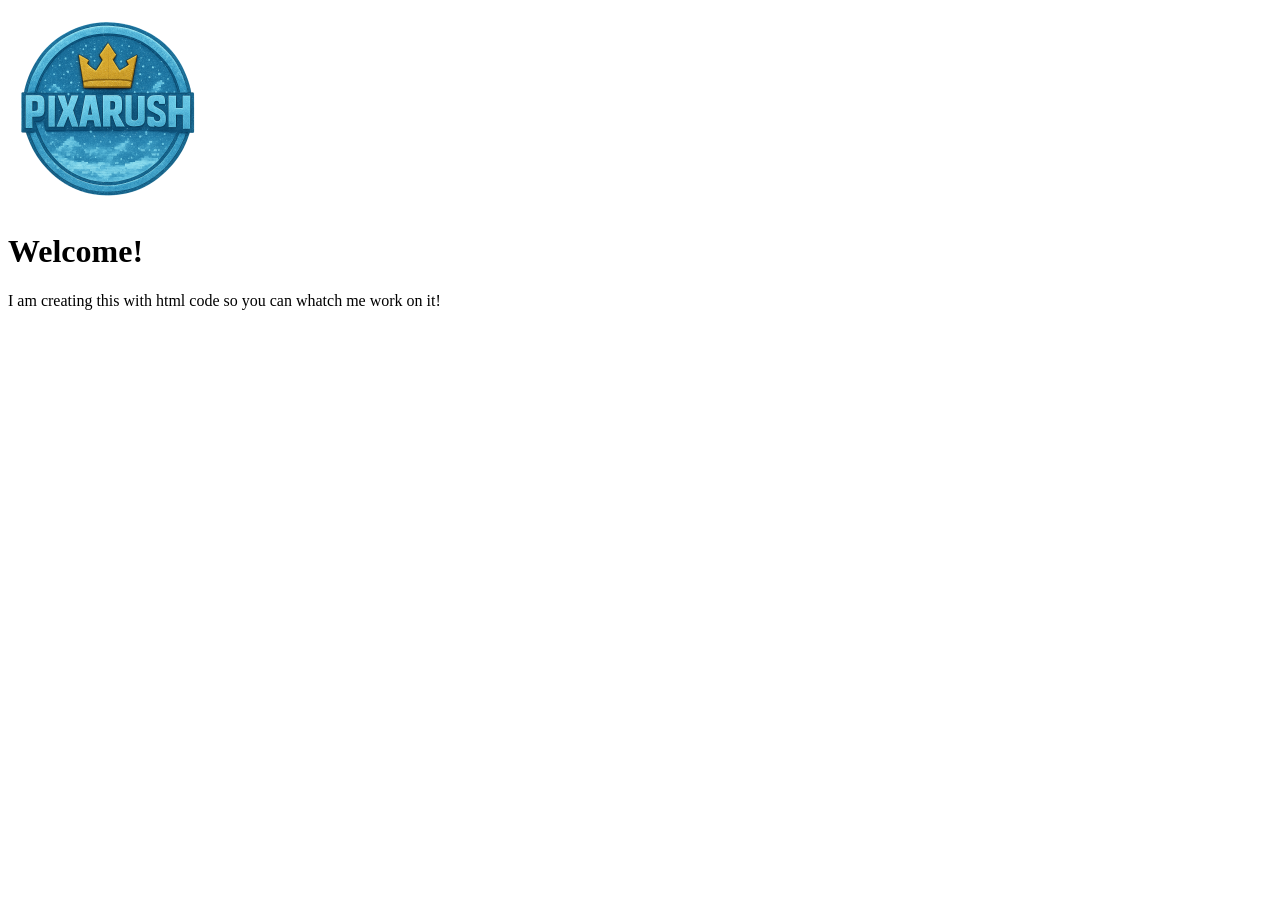
==== index.html @ e714fc80 "Update index.html" ====
<!DOCTYPE html>
<html>
  <head>
    <title>Pixarush</title>
  </head>
  <body>
    <img src="Pixarush Symbol.png"><img>
    <h1>Welcome!</h1>
    <p>I am creating this with html code so you can whatch me work on it!</p>
  </body>
</html>
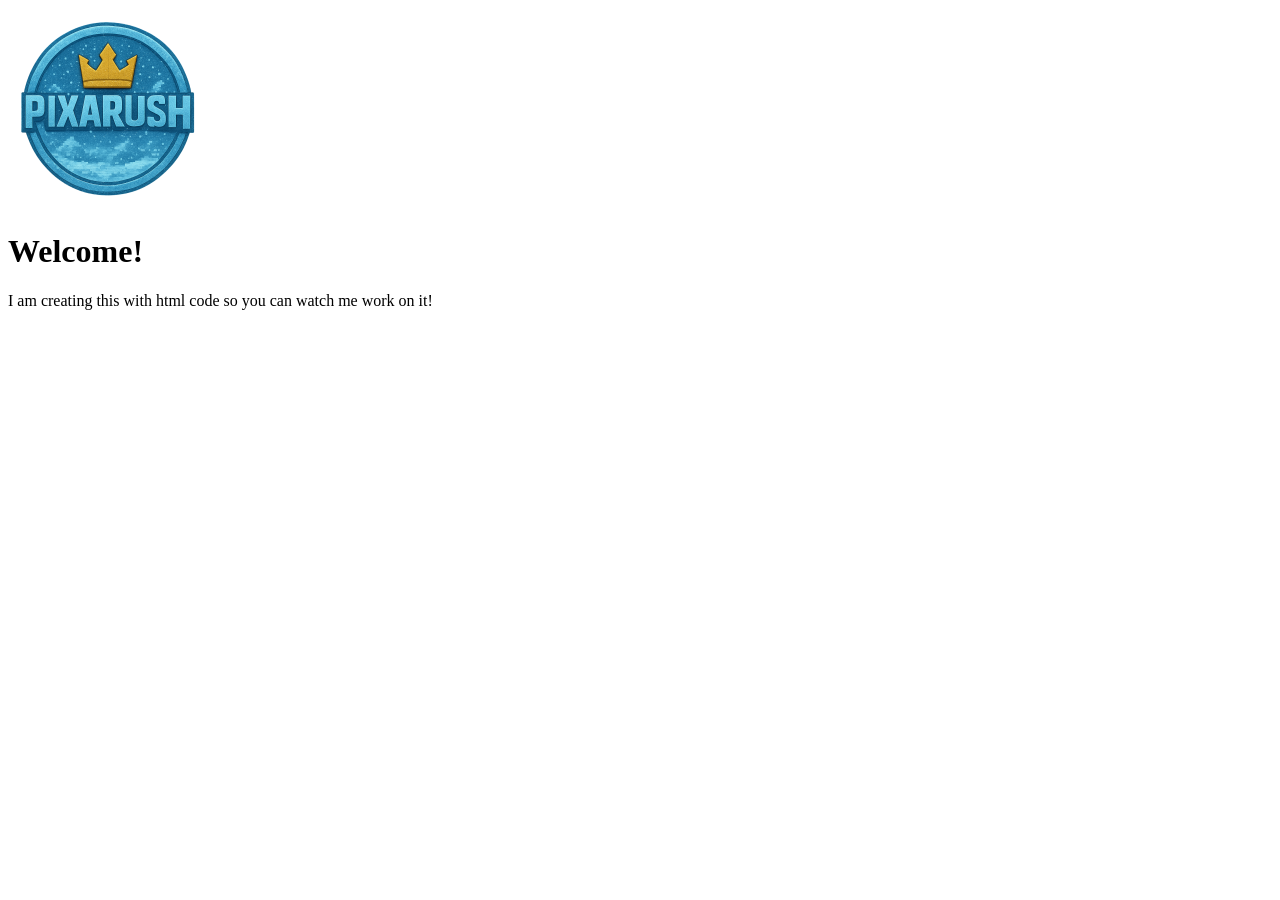
==== commit e383edbd: "Update index.html" ====
--- a/index.html
+++ b/index.html
@@ -6,6 +6,6 @@
   <body>
     <img src="Pixarush Symbol.png"><img>
     <h1>Welcome!</h1>
-    <p>I am creating this with html code so you can whatch me work on it!</p>
+    <p>I am creating this with html code so you can watch me work on it!</p>
   </body>
 </html>
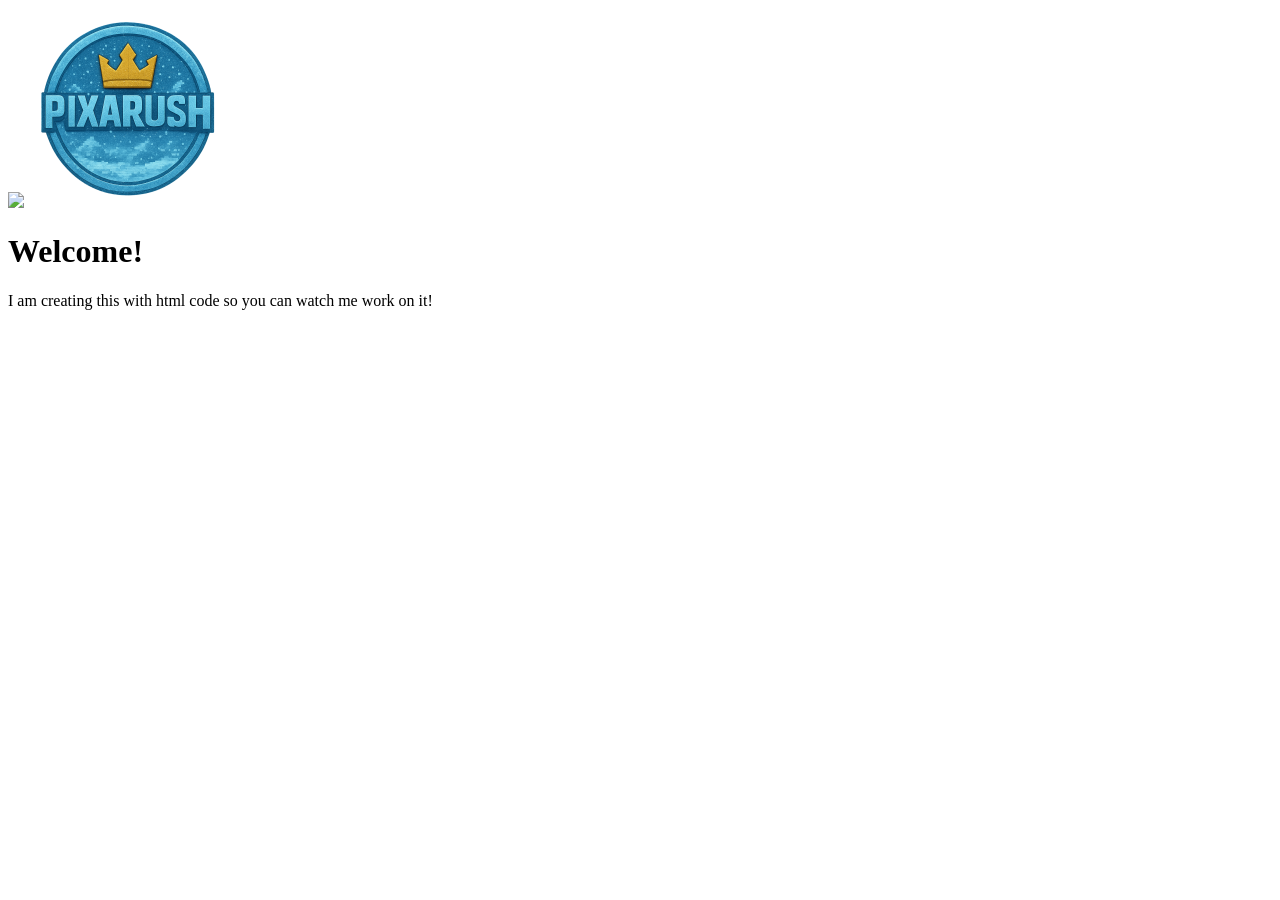
==== commit b20d1bdc: "Update index.html" ====
--- a/index.html
+++ b/index.html
@@ -4,6 +4,7 @@
     <title>Pixarush</title>
   </head>
   <body>
+    <img src="banner.png"><img>
     <img src="Pixarush Symbol.png"><img>
     <h1>Welcome!</h1>
     <p>I am creating this with html code so you can watch me work on it!</p>
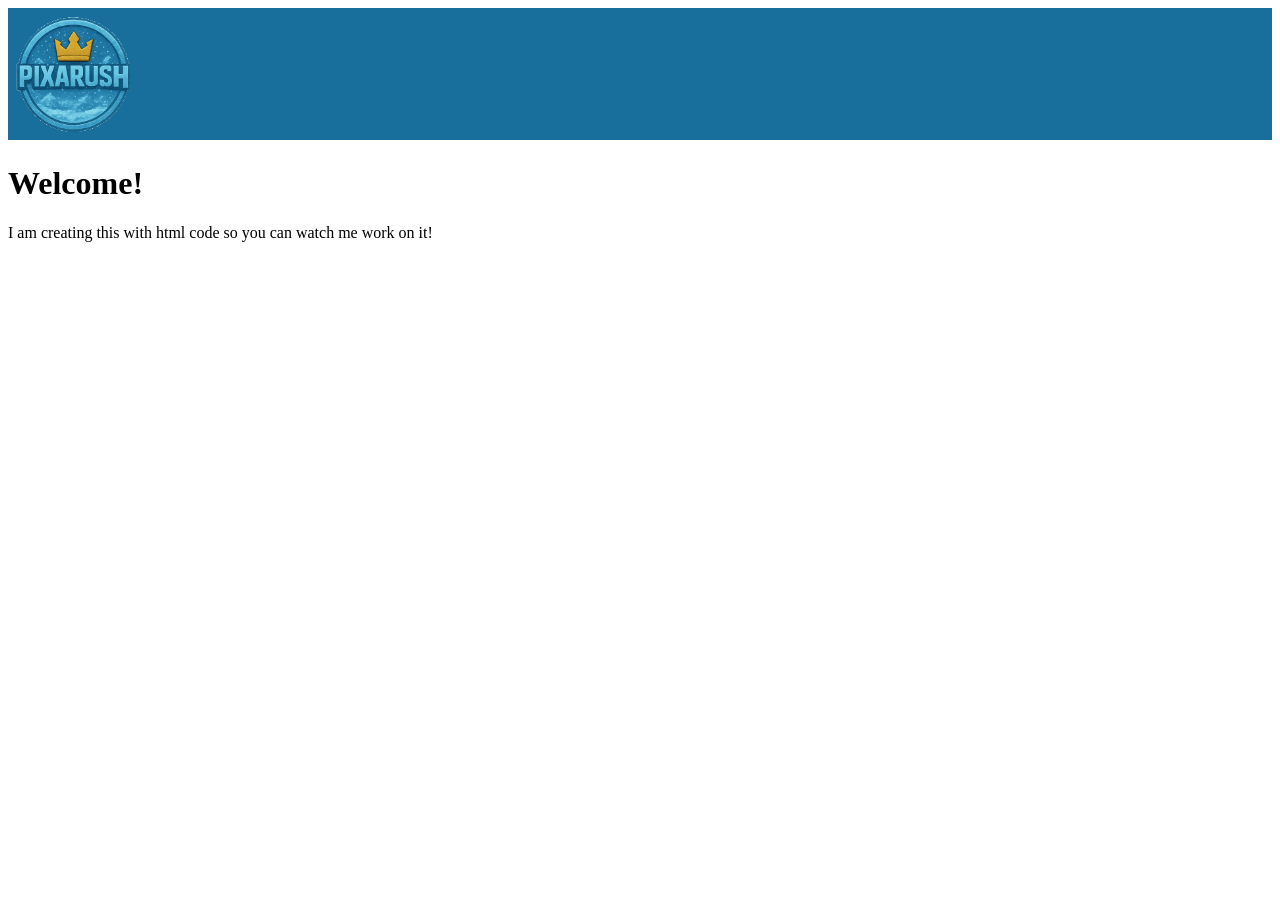
==== commit f999a371: "Update index.html" ====
--- a/index.html
+++ b/index.html
@@ -4,8 +4,7 @@
     <title>Pixarush</title>
   </head>
   <body>
-    <img src="banner.png"><img>
-    <img src="Pixarush Symbol.png"><img>
+    <img src="Banner.png" width="100%"><img>
     <h1>Welcome!</h1>
     <p>I am creating this with html code so you can watch me work on it!</p>
   </body>
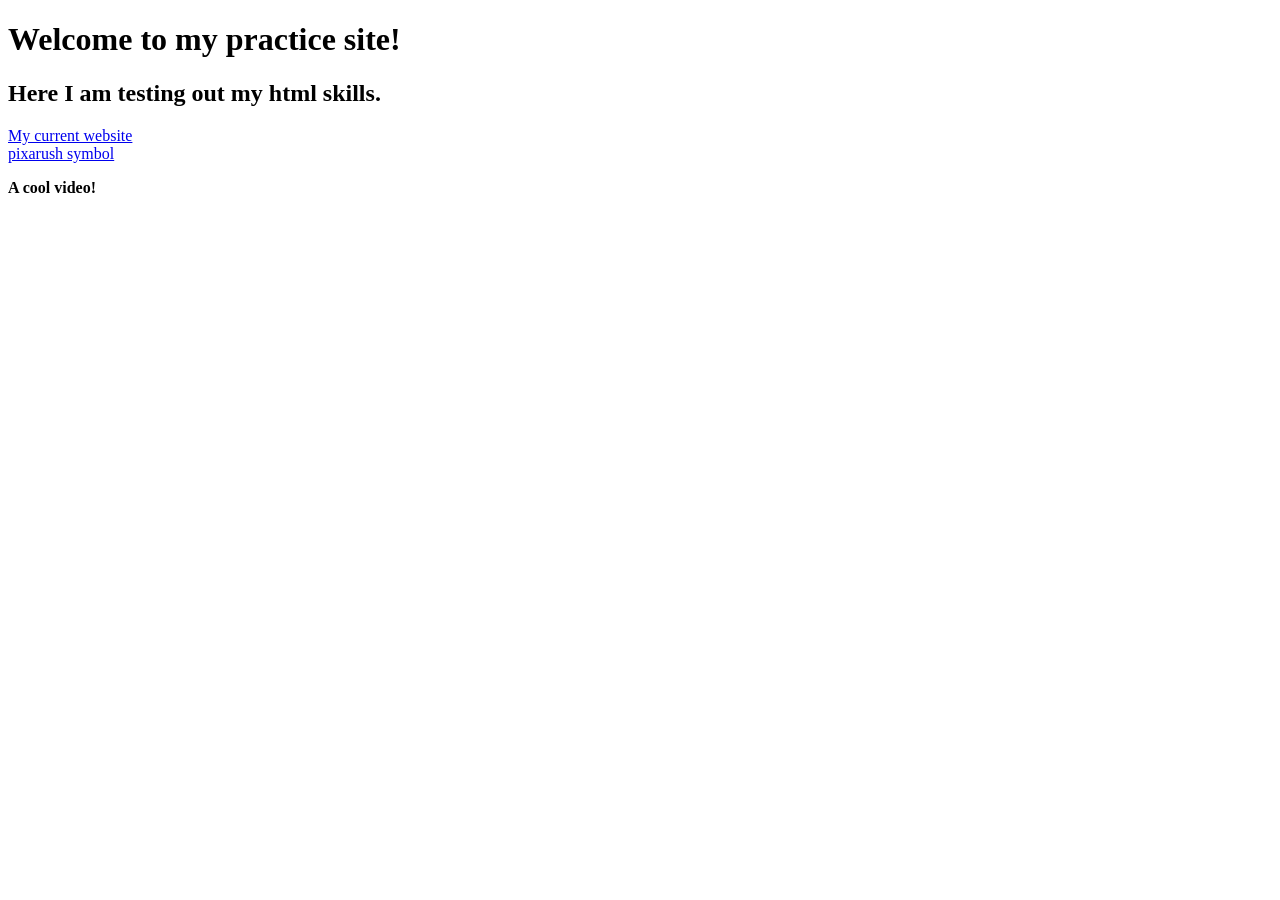
==== commit 320e6cf2: "Update index.html" ====
--- a/index.html
+++ b/index.html
@@ -1,11 +1,24 @@
 <!DOCTYPE html>
 <html>
-  <head>
-    <title>Pixarush</title>
-  </head>
-  <body>
-    <img src="Banner.png" width="100%"><img>
-    <h1>Welcome!</h1>
-    <p>I am creating this with html code so you can watch me work on it!</p>
-  </body>
+    <head>
+        <meta charset="utf-8">
+        <title>Pixarush Official</title>
+		<link rel="stylesheet" href="home style.css">
+	
+    </head>
+    <body>
+      
+		<h1>Welcome to my practice site!</h1>
+
+		<h2>Here I am testing out my html skills.</h2>
+
+		<a href="https://pixarush.simdif.com/">My current website</a> <br>
+
+		<a href="Pixarush Symbol.png" download="Pixarush Symbol">pixarush symbol</a>
+
+		<p><strong>A cool video!</strong></p>
+			
+    </body>
+
+
 </html>
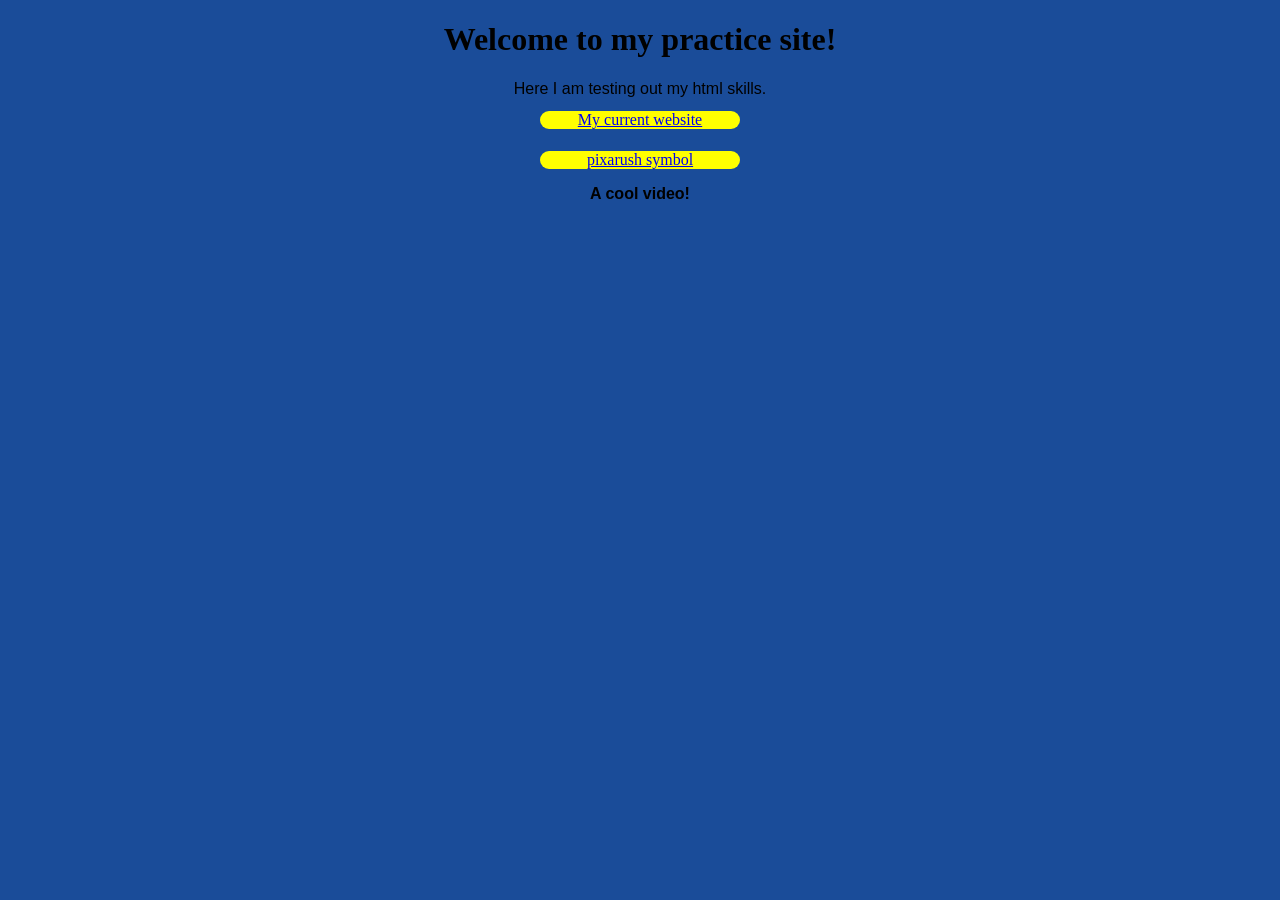
==== commit 70dccd70: "Update index.html" ====
--- a/index.html
+++ b/index.html
@@ -17,6 +17,8 @@
 		<a href="Pixarush Symbol.png" download="Pixarush Symbol">pixarush symbol</a>
 
 		<p><strong>A cool video!</strong></p>
+
+		<iframe width="560" height="315" src="https://www.youtube.com/embed/AiSuyd0o6S4?si=-JMX9elIRpbsxXEg" title="YouTube video player" frameborder="0" allow="accelerometer; autoplay; clipboard-write; encrypted-media; gyroscope; picture-in-picture; web-share" referrerpolicy="strict-origin-when-cross-origin" allowfullscreen></iframe>
 			
     </body>
 
--- a/home style.css
+++ b/home style.css
@@ -0,0 +1,37 @@
+body {
+    background-color: #1A4C99;
+    overflow-x: hidden;
+}
+
+h2 {
+    font: caption;
+    text-align: center;
+}
+
+p {
+    font: caption;
+    text-align: center;
+}
+
+a {
+    background-color: #FFFF00;
+    width: 200px;
+    margin: 2px auto;
+    display: block;
+    text-align: center;
+    border-radius: 10px;
+}
+
+h1 {
+    text-align: center;
+}
+
+video {
+    display: block;
+    width: 640px;
+    margin: 10px auto;   
+    border: solid 10px #FFFF00;
+    padding: 10px;
+    text-align: center;
+    padding: 10px;
+}
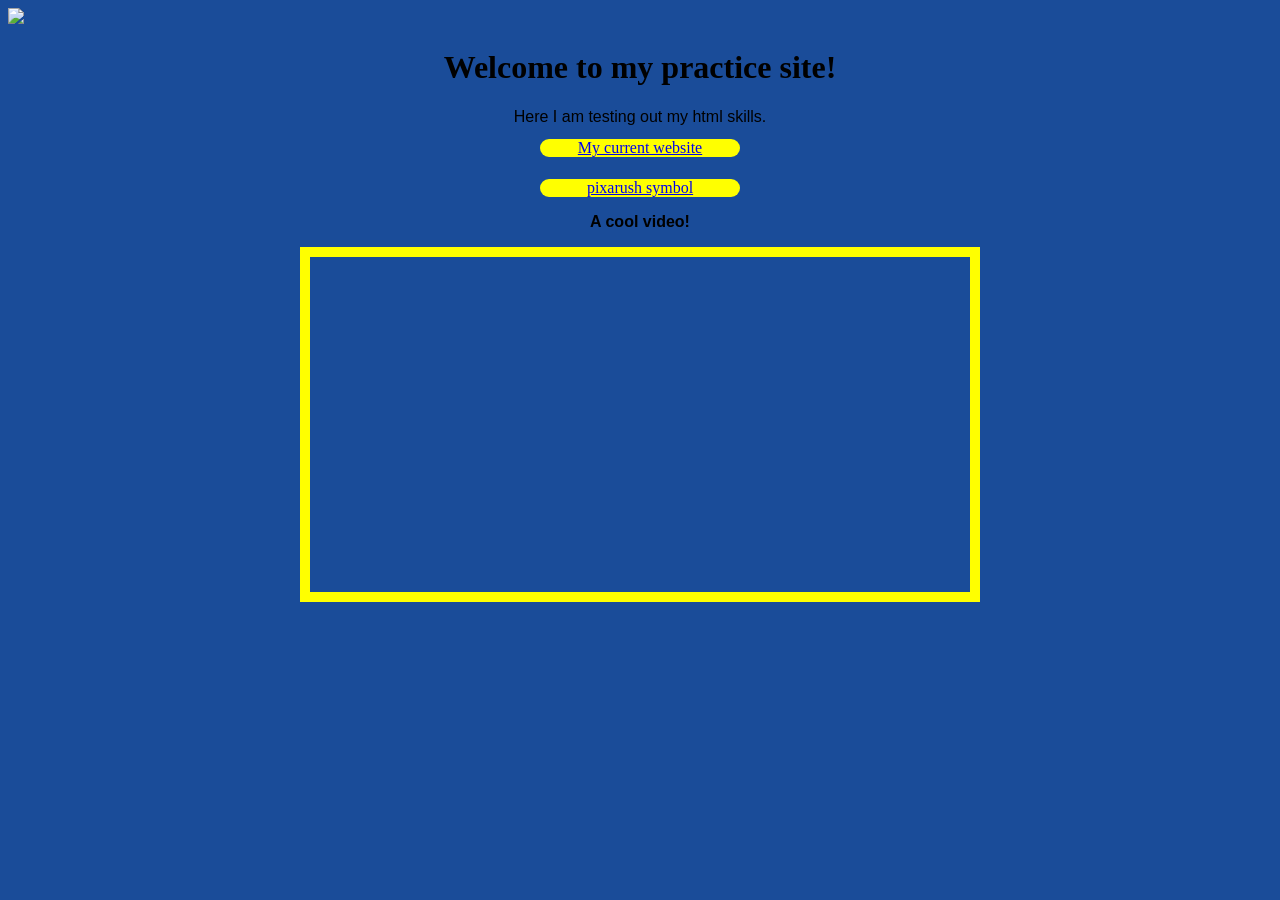
==== commit 71b98af7: "Update index.html" ====
--- a/index.html
+++ b/index.html
@@ -4,6 +4,7 @@
         <meta charset="utf-8">
         <title>Pixarush Official</title>
 		<link rel="stylesheet" href="home style.css">
+		<img src="banner.png" width="100%"></img>
 	
     </head>
     <body>
--- a/home style.css
+++ b/home style.css
@@ -34,4 +34,16 @@
     padding: 10px;
     text-align: center;
     padding: 10px;
-}+}
+
+iframe {
+    display: block;
+    width: 640px;
+    margin: 10px auto;   
+    border: solid 10px #FFFF00;
+    padding: 10px;
+    text-align: center;
+    padding: 10px;
+}
+
+
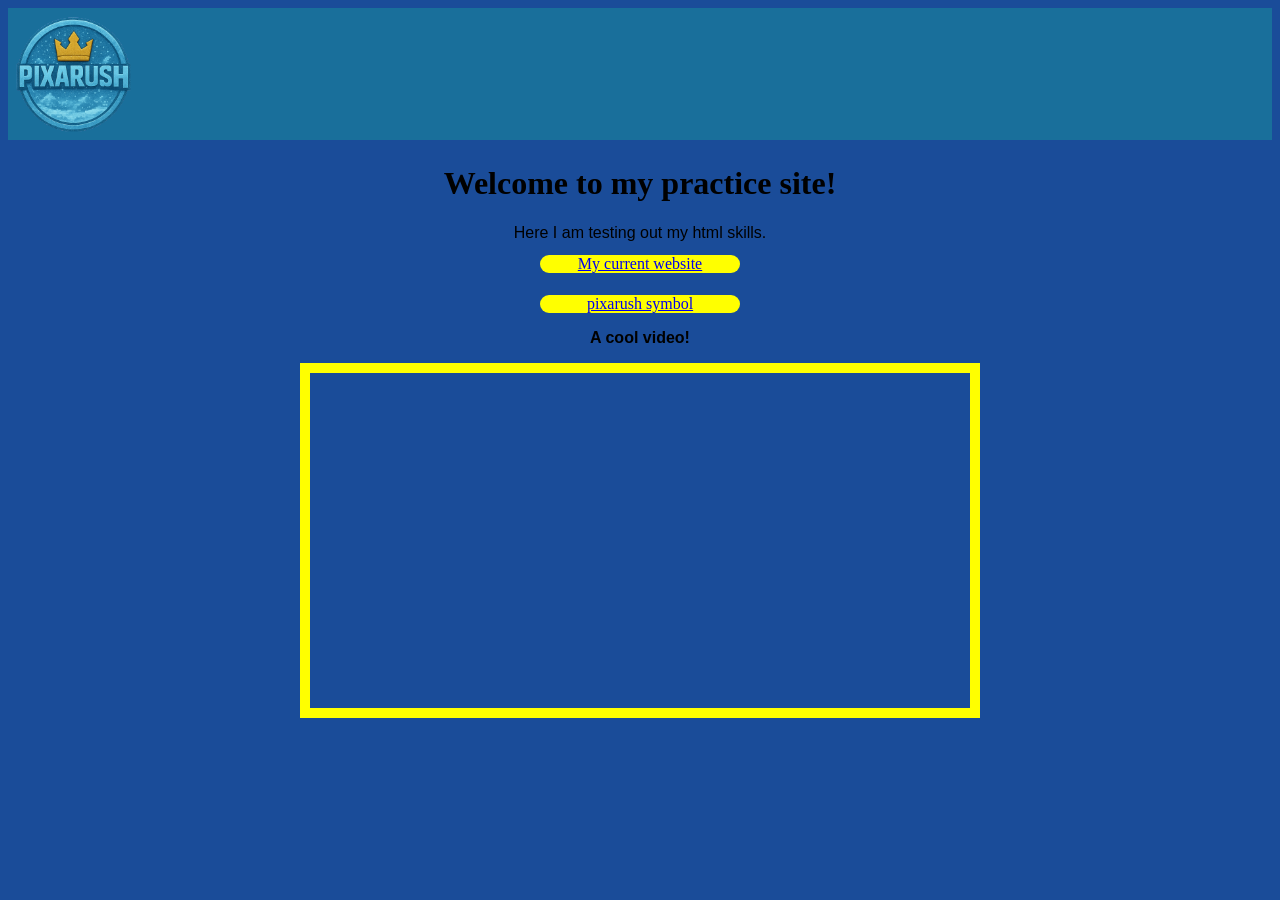
==== commit ee7528db: "Update index.html" ====
--- a/index.html
+++ b/index.html
@@ -4,7 +4,7 @@
         <meta charset="utf-8">
         <title>Pixarush Official</title>
 		<link rel="stylesheet" href="home style.css">
-		<img src="banner.png" width="100%"></img>
+		<img src="Banner.png" width="100%"></img>
 	
     </head>
     <body>
